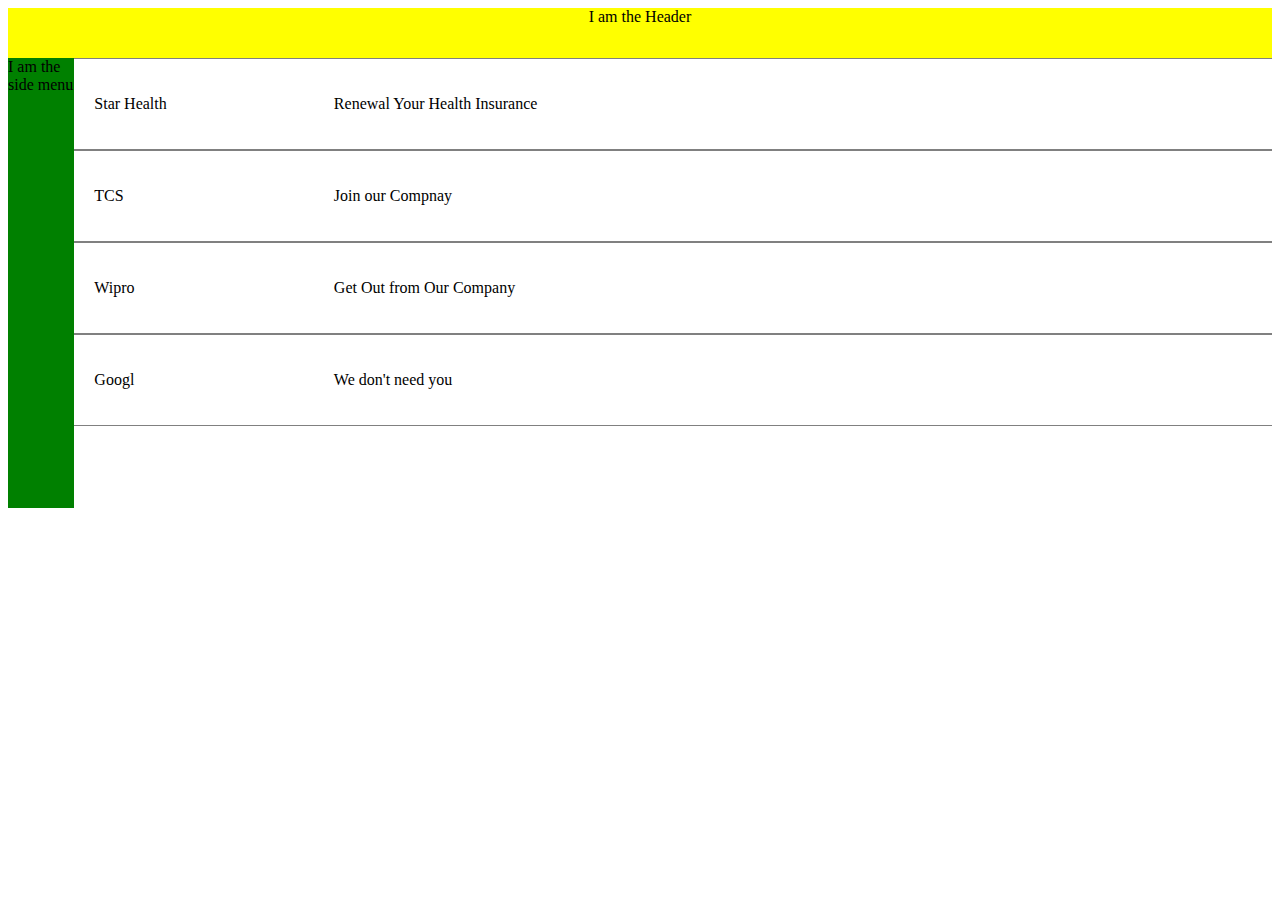
==== webPage.html @ 62d5aa50 "Class 06 things" ====
<!DOCTYPE html>
<html lang="en">
  <head>
    <meta charset="UTF-8" />
    <meta name="viewport" content="width=device-width, initial-scale=1.0" />
    <title>Document</title>
    <style>
      .header {
        width: 100%;
        height: 50px;
        text-align: center;
        background-color: yellow;
      }
      .side-menu {
        width: 70px;
        height: 50vh;
        background-color: green;
      }
      .main-content {
        width: 100%;
      }

      .container {
        display: flex;
      }

      @media screen and (max-width: 480px) {
        .container {
          flex-direction: column;
        }
      }

      .item {
        display: flex;
        gap: 10px;
        padding: 20px;
        border-top: 1px solid gray;
        border-bottom: 1px solid gray;
      }

      .item-name {
        width: 20%;
      }

      .item-subject {
        width: 80%;
      }
    </style>
  </head>
  <body>
    <div class="header">I am the Header</div>
    <div class="container">
      <header class="side-menu">I am the side menu</header>
      <main class="main-content" id="main">I am the main content Area</main>
    </div>
  </body>
  <script>
    const items = [
      {
        name: "Star Health",
        subject: "Renewal Your Health Insurance",
        email: "star@health.com",
        message: "Some random message",
      },
      {
        name: "TCS",
        subject: "Join our Compnay",
        email: "tcs@IT.com",
        message: "Some random message",
      },
      {
        name: "Wipro",
        subject: "Get Out from Our Company",
        email: "wipro@it.com",
        message: "Some random message",
      },
      {
        name: "Googl",
        subject: "We don't need you",
        email: "google@google.com",
        message: "Some random message",
      },
    ];

    const mainAria = document.getElementById("main");

    mainAria.innerHTML = items
      .map(
        (item) => `<div class="item">
      <p class="item-name">${item.name}</p>
      <p class="item-subject">${item.subject}</p>
      </div>`
      )
      .join("");
  </script>
</html>
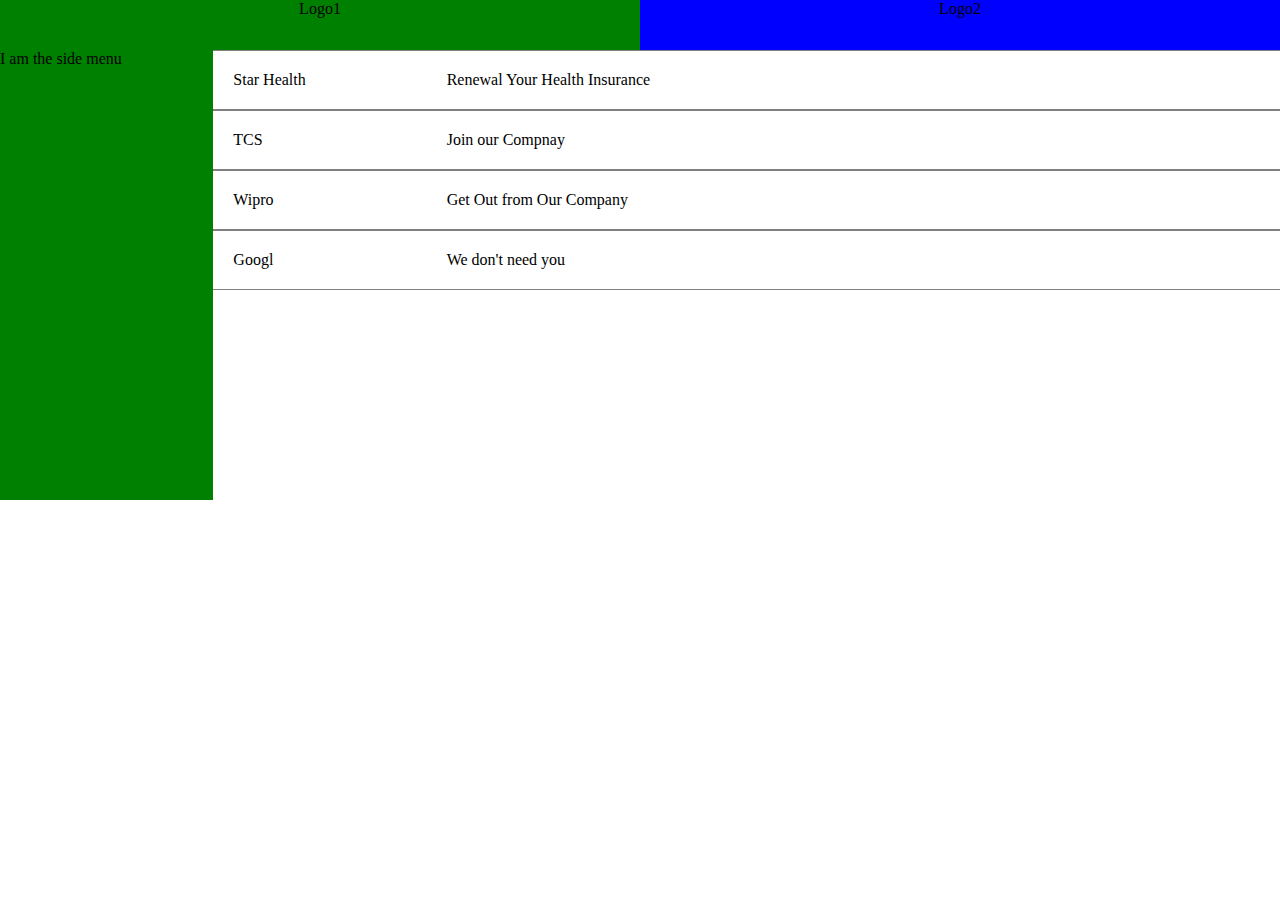
==== commit 4857a13c: "Class 7, 8 changes" ====
--- a/webPage.html
+++ b/webPage.html
@@ -4,53 +4,15 @@
     <meta charset="UTF-8" />
     <meta name="viewport" content="width=device-width, initial-scale=1.0" />
     <title>Document</title>
-    <style>
-      .header {
-        width: 100%;
-        height: 50px;
-        text-align: center;
-        background-color: yellow;
-      }
-      .side-menu {
-        width: 70px;
-        height: 50vh;
-        background-color: green;
-      }
-      .main-content {
-        width: 100%;
-      }
-
-      .container {
-        display: flex;
-      }
-
-      @media screen and (max-width: 480px) {
-        .container {
-          flex-direction: column;
-        }
-      }
-
-      .item {
-        display: flex;
-        gap: 10px;
-        padding: 20px;
-        border-top: 1px solid gray;
-        border-bottom: 1px solid gray;
-      }
-
-      .item-name {
-        width: 20%;
-      }
-
-      .item-subject {
-        width: 80%;
-      }
-    </style>
+    <link rel="stylesheet" href="style.css" />
   </head>
   <body>
-    <div class="header">I am the Header</div>
+    <header class="header">
+      <div style="width: 50%; background-color: green">Logo1</div>
+      <div style="width: 50%; background-color: blue">Logo2</div>
+    </header>
     <div class="container">
-      <header class="side-menu">I am the side menu</header>
+      <div class="side-menu">I am the side menu</div>
       <main class="main-content" id="main">I am the main content Area</main>
     </div>
   </body>
--- a/style.css
+++ b/style.css
@@ -0,0 +1,39 @@
+* {
+    margin: 0;
+    padding: 0;
+  }
+  .header {
+    width: 100%;
+    height: 50px;
+    text-align: center;
+    background-color: yellow;
+    display: flex;
+  }
+  .side-menu {
+    width: 20%;
+    height: 50vh;
+    background-color: green;
+  }
+  .main-content {
+    width: 100%;
+  }
+
+  .container {
+    display: flex;
+  }
+
+  .item {
+    display: flex;
+    gap: 10px;
+    padding: 20px;
+    border-top: 1px solid gray;
+    border-bottom: 1px solid gray;
+  }
+
+  .item-name {
+    width: 20%;
+  }
+
+  .item-subject {
+    width: 80%;
+  }